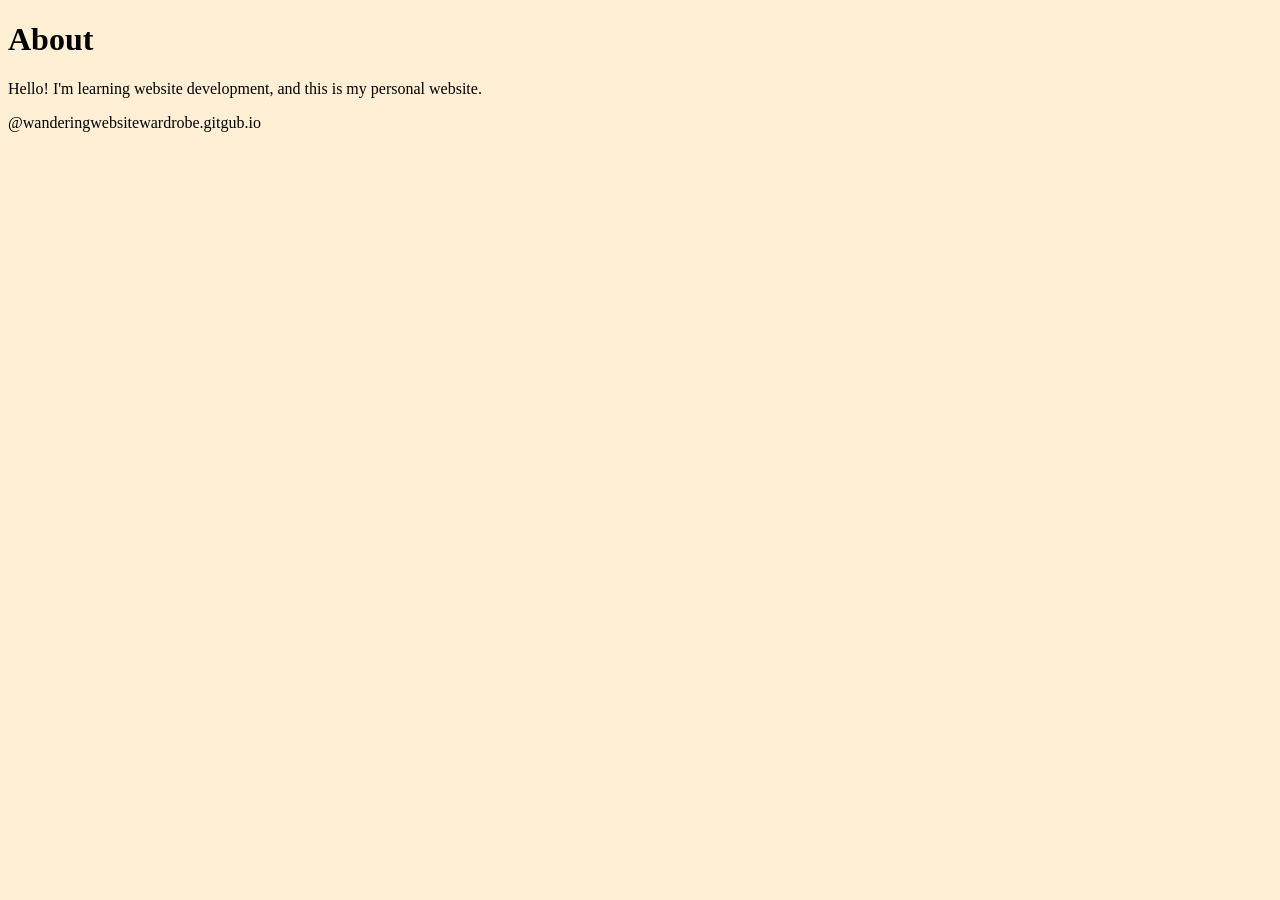
==== about.html @ d88a9b2c "Updated and added Updated index.html and added about.html, recipes.html, and style.css." ====
<!DOCTYPE html>
<html lang="en">

<head>
  <meta charset="UTF-8">
  <meta name="viewport" content="width=device-width, initial-scale=1.0">
  <title>About page</title>
  <style>
    body {
      background-color: papayawhip;
    }
  </style>
</head>

<body>
  <header>
    <h1>About</h1>
  </header>
  <main>
    <section>
      <p>Hello! I'm learning website development, and this is my personal website.</p>
    </section>
  </main>
  <footer>@wanderingwebsitewardrobe.gitgub.io</footer>
</body>

</html>
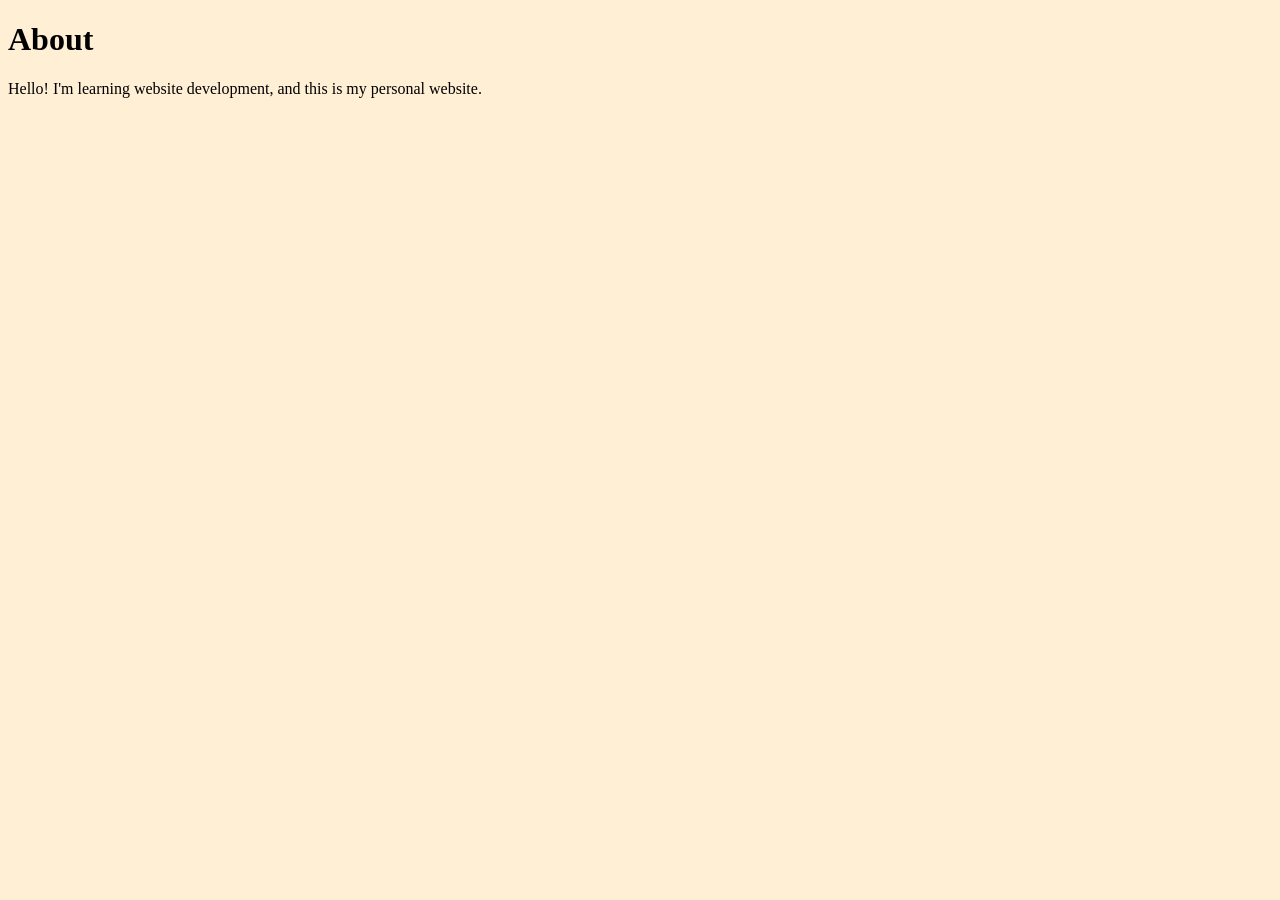
==== commit 038872c5: "Removed footers Removed footers from all docs and the section tags from about.html." ====
--- a/about.html
+++ b/about.html
@@ -17,11 +17,8 @@
     <h1>About</h1>
   </header>
   <main>
-    <section>
-      <p>Hello! I'm learning website development, and this is my personal website.</p>
-    </section>
+    <p>Hello! I'm learning website development, and this is my personal website.</p>
   </main>
-  <footer>@wanderingwebsitewardrobe.gitgub.io</footer>
 </body>
 
 </html>
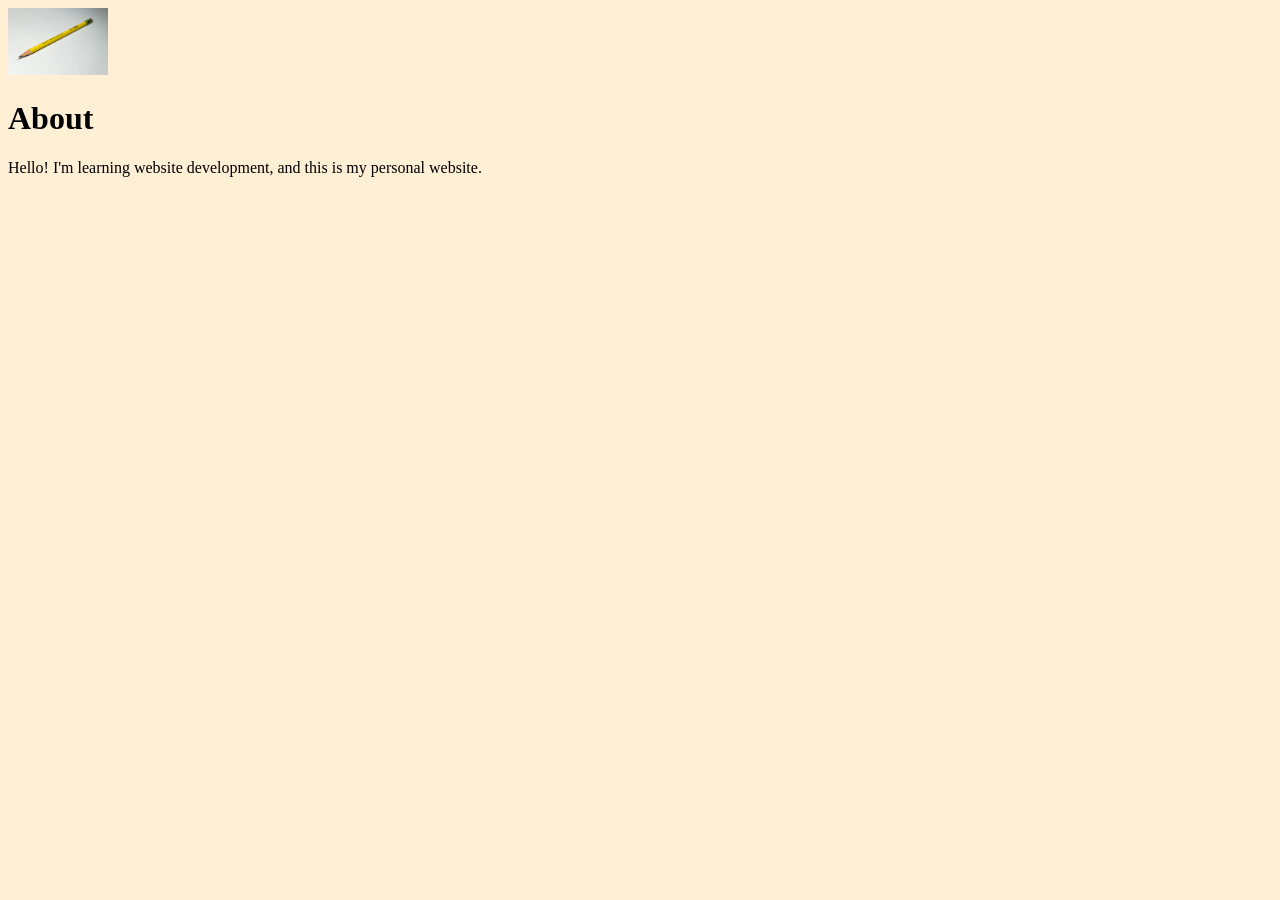
==== commit 619c1cb0: "Added 3 images" ====
--- a/about.html
+++ b/about.html
@@ -5,15 +5,12 @@
   <meta charset="UTF-8">
   <meta name="viewport" content="width=device-width, initial-scale=1.0">
   <title>About page</title>
-  <style>
-    body {
-      background-color: papayawhip;
-    }
-  </style>
+  <link rel="stylesheet" href="./style.css">
 </head>
 
 <body>
   <header>
+    <img src="./images/yellow-pencil.jpg" alt="picture of pencil" width="100px">
     <h1>About</h1>
   </header>
   <main>
--- a/style.css
+++ b/style.css
@@ -0,0 +1,3 @@
+body {
+  background-color: papayawhip;
+}
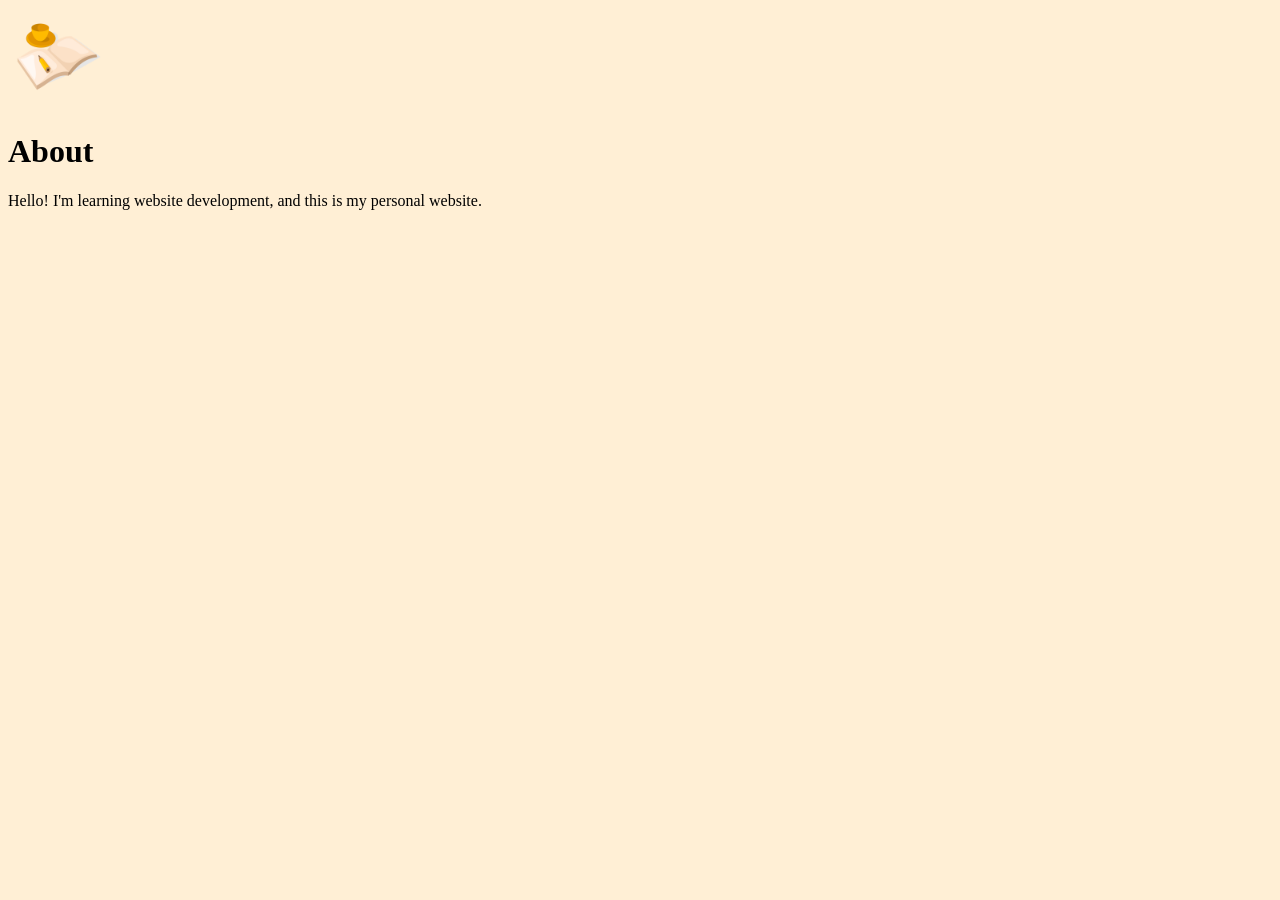
==== commit bba28322: "Changed icons Changed the icons for About and Recipes." ====
--- a/about.html
+++ b/about.html
@@ -4,13 +4,13 @@
 <head>
   <meta charset="UTF-8">
   <meta name="viewport" content="width=device-width, initial-scale=1.0">
-  <title>About page</title>
+  <title>My Portfolio - About page</title>
   <link rel="stylesheet" href="./style.css">
 </head>
 
 <body>
   <header>
-    <img src="./images/yellow-pencil.jpg" alt="picture of pencil" width="100px">
+    <img src="./images/notebook-and-pencil.png" alt="picture of pencil" width="100px">
     <h1>About</h1>
   </header>
   <main>
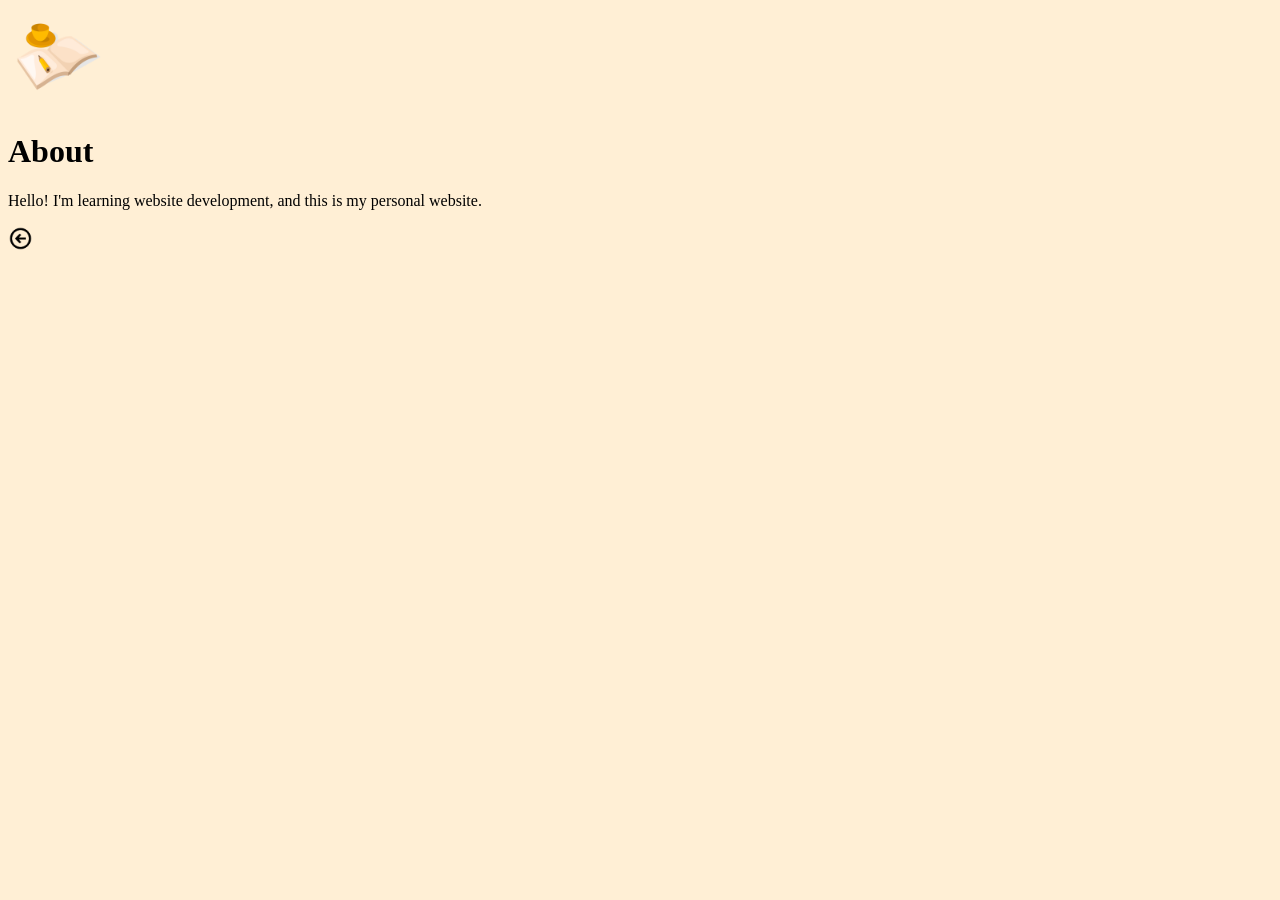
==== commit bc14adb5: "Added back arrow and minor changes" ====
--- a/about.html
+++ b/about.html
@@ -10,12 +10,15 @@
 
 <body>
   <header>
-    <img src="./images/notebook-and-pencil.png" alt="picture of pencil" width="100px">
+    <img src="./images/notebook-and-pencil.png" alt="Notebook icon" width="100">
     <h1>About</h1>
   </header>
   <main>
     <p>Hello! I'm learning website development, and this is my personal website.</p>
   </main>
+  <footer>
+    <a href="./index.html"><img src="./images/circle-leftarrow.png" alt="Go-back arrow icon" title="Go Back to Homepage" width="25"></a>
+  </footer>
 </body>
 
 </html>
